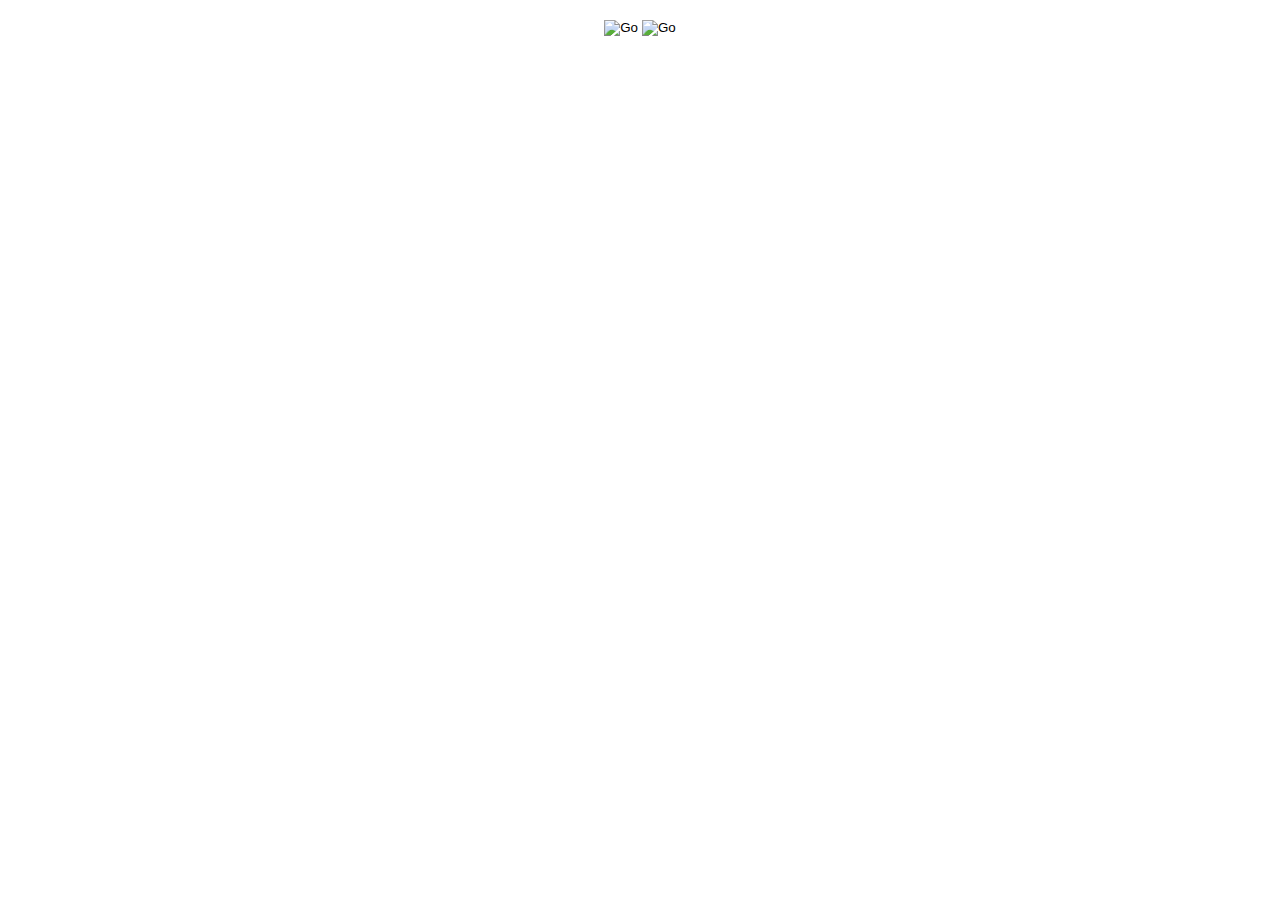
==== index.html @ 38ee9e3a "Add files via upload" ====
<!DOCTYPE html>
<head>
    <link rel="stylesheet" href="datos.css"/>
    <title>¡Corre Hiro Corre!</title>
    <link rel="icon" href="./png/bota.png">
</head>
<body style="background-image: url('/png/intro.png'); display: inline;">
    <div style="text-align: center;">
        <input id="corre" class="botones" type="image" value="Go" onClick="window.location = './juego.html';" src="./png/boton1.png"/>
        <input id="expl" class="botones" type="image" value="Go" onClick="window.location = './expl.html';" src="./png/boton2.png"/>
    </div>
</body>
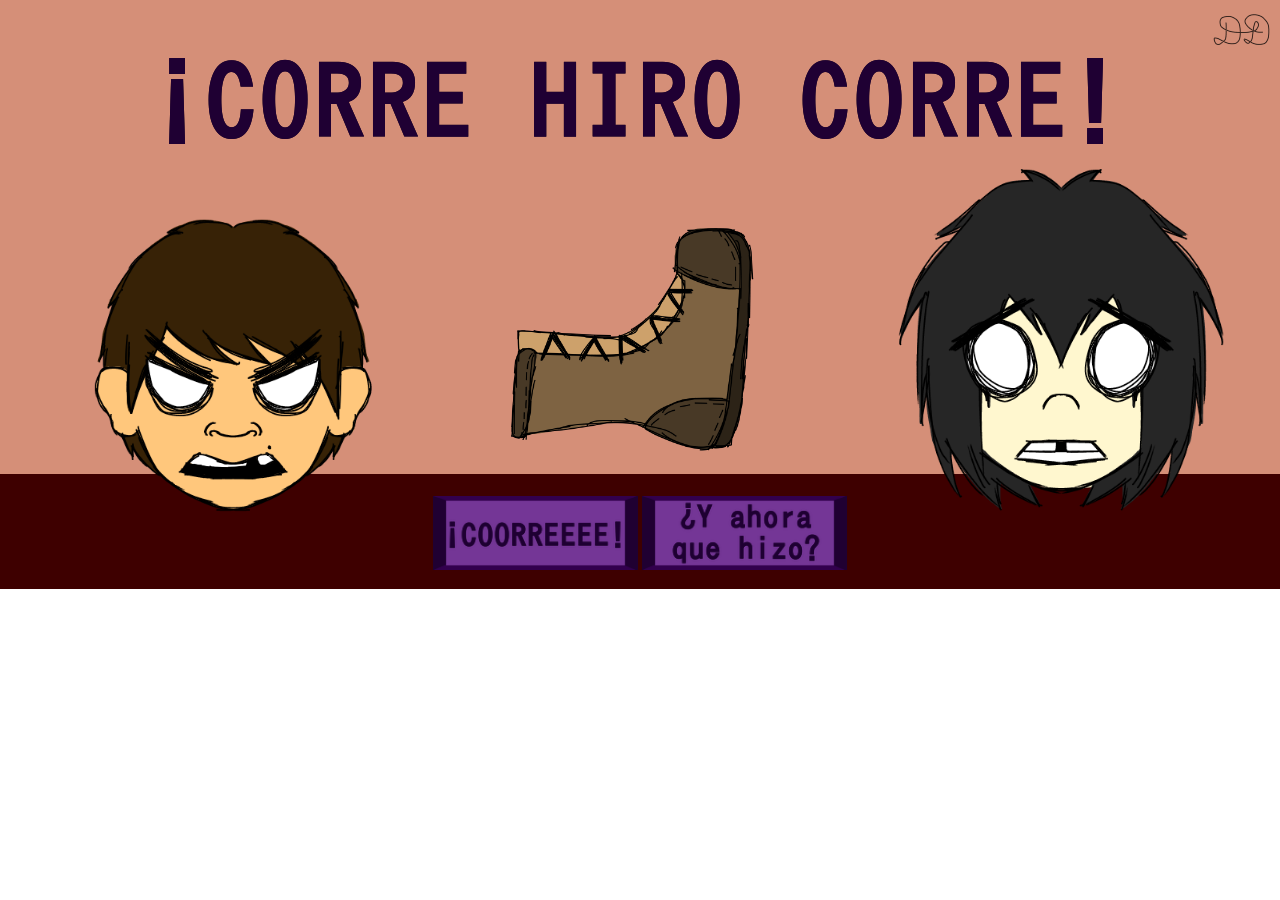
==== commit 02a1bee0: "Update index.html" ====
--- a/index.html
+++ b/index.html
@@ -4,9 +4,9 @@
     <title>¡Corre Hiro Corre!</title>
     <link rel="icon" href="./png/bota.png">
 </head>
-<body style="background-image: url('/png/intro.png'); display: inline;">
+<body style="background-image: url('./png/intro.png'); display: inline;">
     <div style="text-align: center;">
         <input id="corre" class="botones" type="image" value="Go" onClick="window.location = './juego.html';" src="./png/boton1.png"/>
         <input id="expl" class="botones" type="image" value="Go" onClick="window.location = './expl.html';" src="./png/boton2.png"/>
     </div>
-</body>+</body>
--- a/datos.css
+++ b/datos.css
@@ -0,0 +1,24 @@
+.botones{
+    width: 16%;
+    height: 16%;
+    margin-bottom: -42%;
+    flex-wrap: wrap;
+}
+
+.botones:hover{
+    transform: scale(1.1);
+    transform: translateY(-2px);
+    box-shadow: 0 12px 16px #b73aff;
+}
+
+body{
+    flex-wrap: wrap;
+    background-repeat: no-repeat;
+    background-size: cover;
+}
+
+.higuel{
+    width: 16%;
+    height: 16%;
+    flex-wrap: wrap;
+}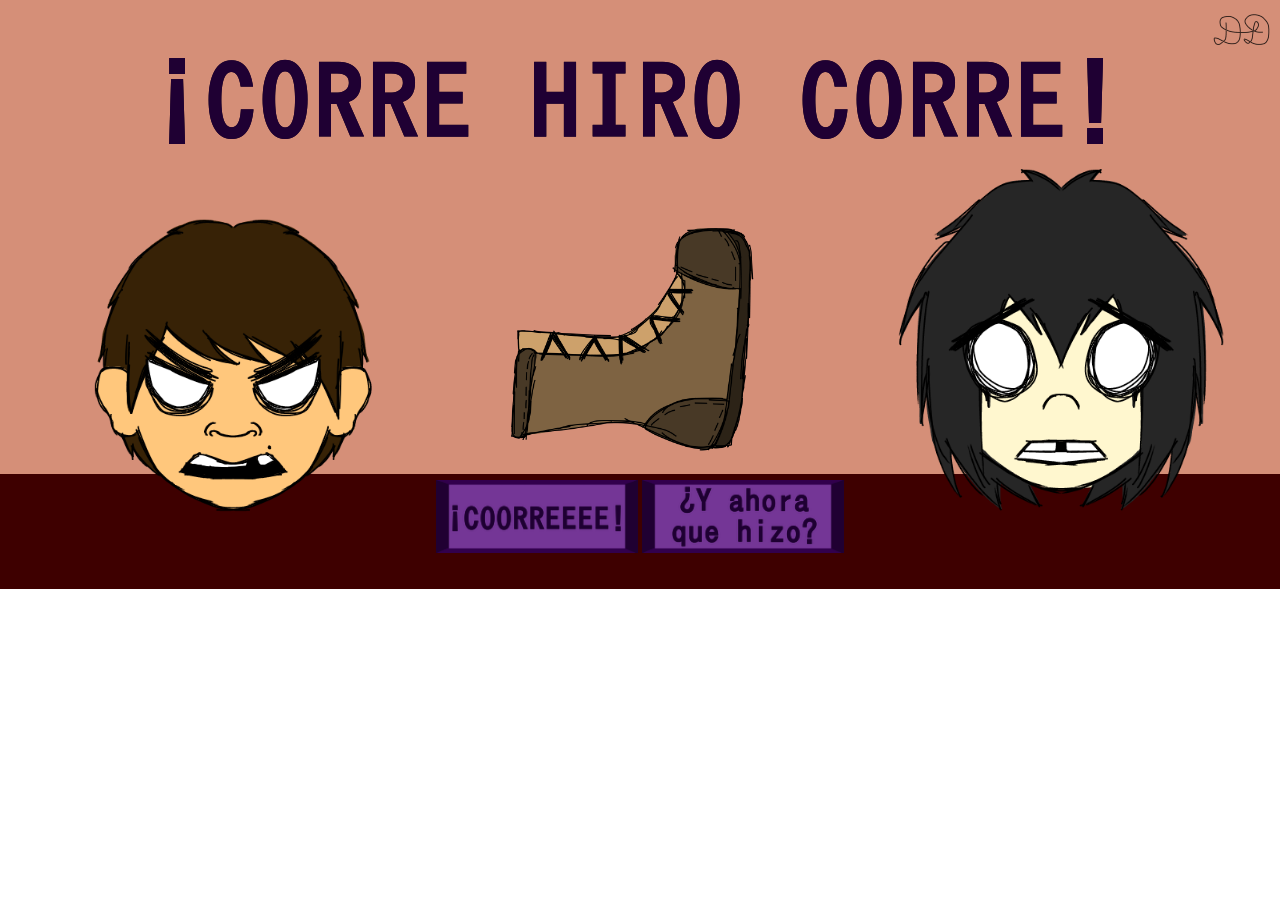
==== commit 27733533: "Update index.html" ====
--- a/index.html
+++ b/index.html
@@ -4,7 +4,7 @@
     <title>¡Corre Hiro Corre!</title>
     <link rel="icon" href="./png/bota.png">
 </head>
-<body style="background-image: url('./png/intro.png'); display: inline;">
+<body style="background-image: url('./png/intro.png');">
     <div style="text-align: center;">
         <input id="corre" class="botones" type="image" value="Go" onClick="window.location = './juego.html';" src="./png/boton1.png"/>
         <input id="expl" class="botones" type="image" value="Go" onClick="window.location = './expl.html';" src="./png/boton2.png"/>
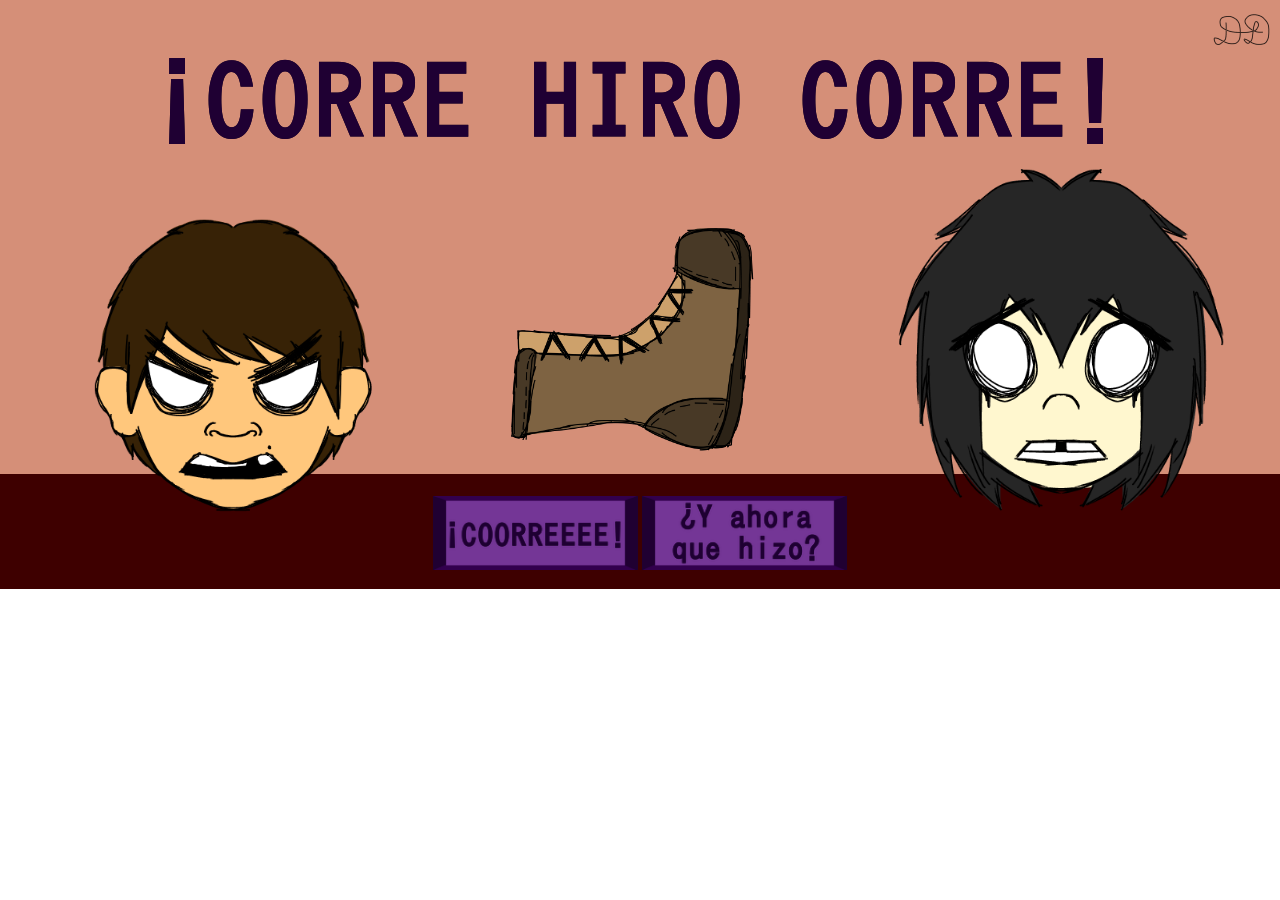
==== commit 1eed76db: "Update index.html" ====
--- a/index.html
+++ b/index.html
@@ -4,7 +4,7 @@
     <title>¡Corre Hiro Corre!</title>
     <link rel="icon" href="./png/bota.png">
 </head>
-<body style="background-image: url('./png/intro.png');">
+<body style="background-image: url('./png/intro.png'); display: inline;">
     <div style="text-align: center;">
         <input id="corre" class="botones" type="image" value="Go" onClick="window.location = './juego.html';" src="./png/boton1.png"/>
         <input id="expl" class="botones" type="image" value="Go" onClick="window.location = './expl.html';" src="./png/boton2.png"/>
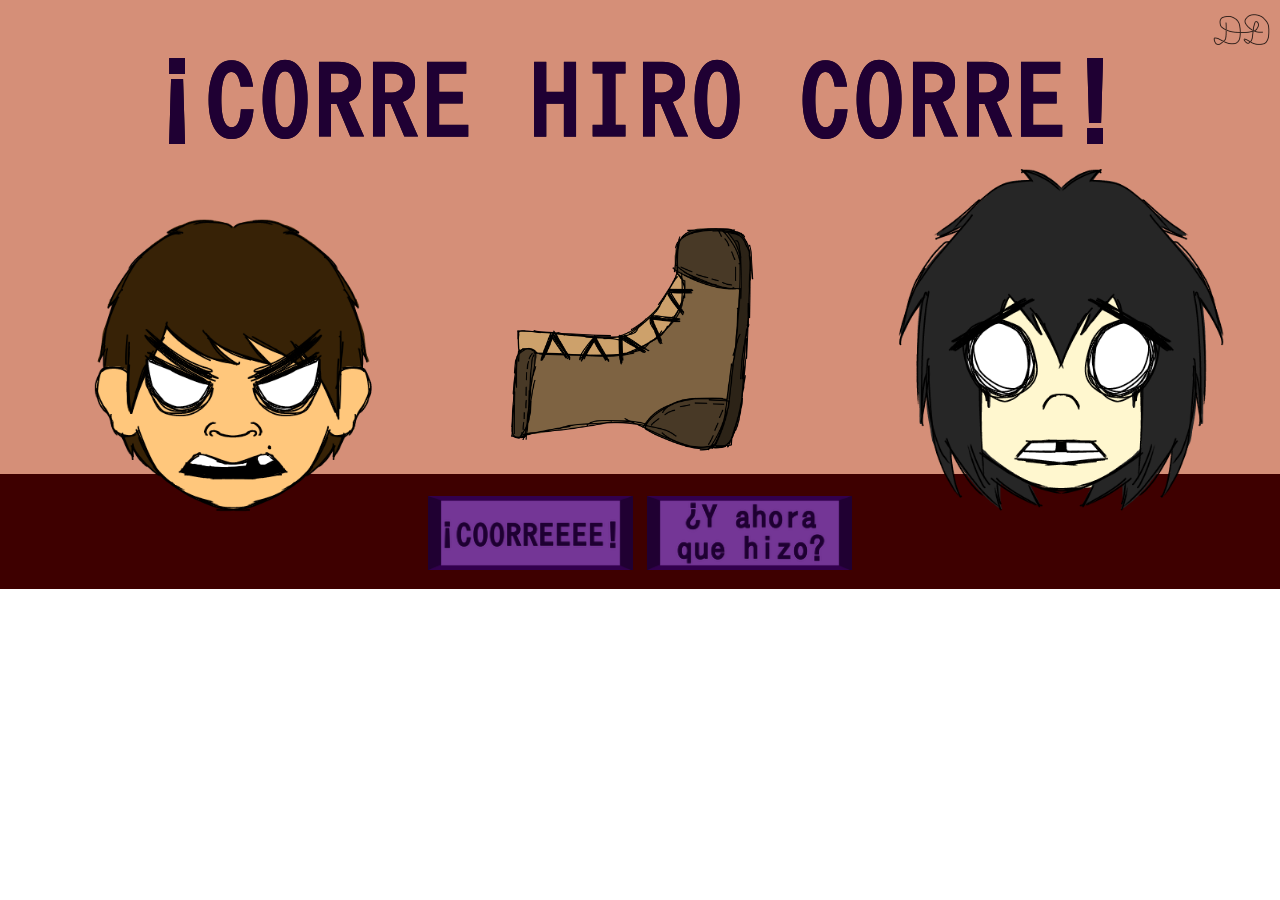
==== commit 002049e6: "Add files via upload" ====
--- a/index.html
+++ b/index.html
@@ -4,9 +4,9 @@
     <title>¡Corre Hiro Corre!</title>
     <link rel="icon" href="./png/bota.png">
 </head>
-<body style="background-image: url('./png/intro.png'); display: inline;">
+<body style="background-image: url('/png/intro.png'); display: inline;">
     <div style="text-align: center;">
-        <input id="corre" class="botones" type="image" value="Go" onClick="window.location = './juego.html';" src="./png/boton1.png"/>
+        <input id="corre" class="botones" type="image" value="Go" onClick="window.location = '/juego/index.html';" src="./png/boton1.png"/>
         <input id="expl" class="botones" type="image" value="Go" onClick="window.location = './expl.html';" src="./png/boton2.png"/>
     </div>
-</body>
+</body>--- a/datos.css
+++ b/datos.css
@@ -3,6 +3,10 @@
     height: 16%;
     margin-bottom: -42%;
     flex-wrap: wrap;
+}
+
+.botones+.botones{
+    margin-left: 10px;
 }
 
 .botones:hover{
